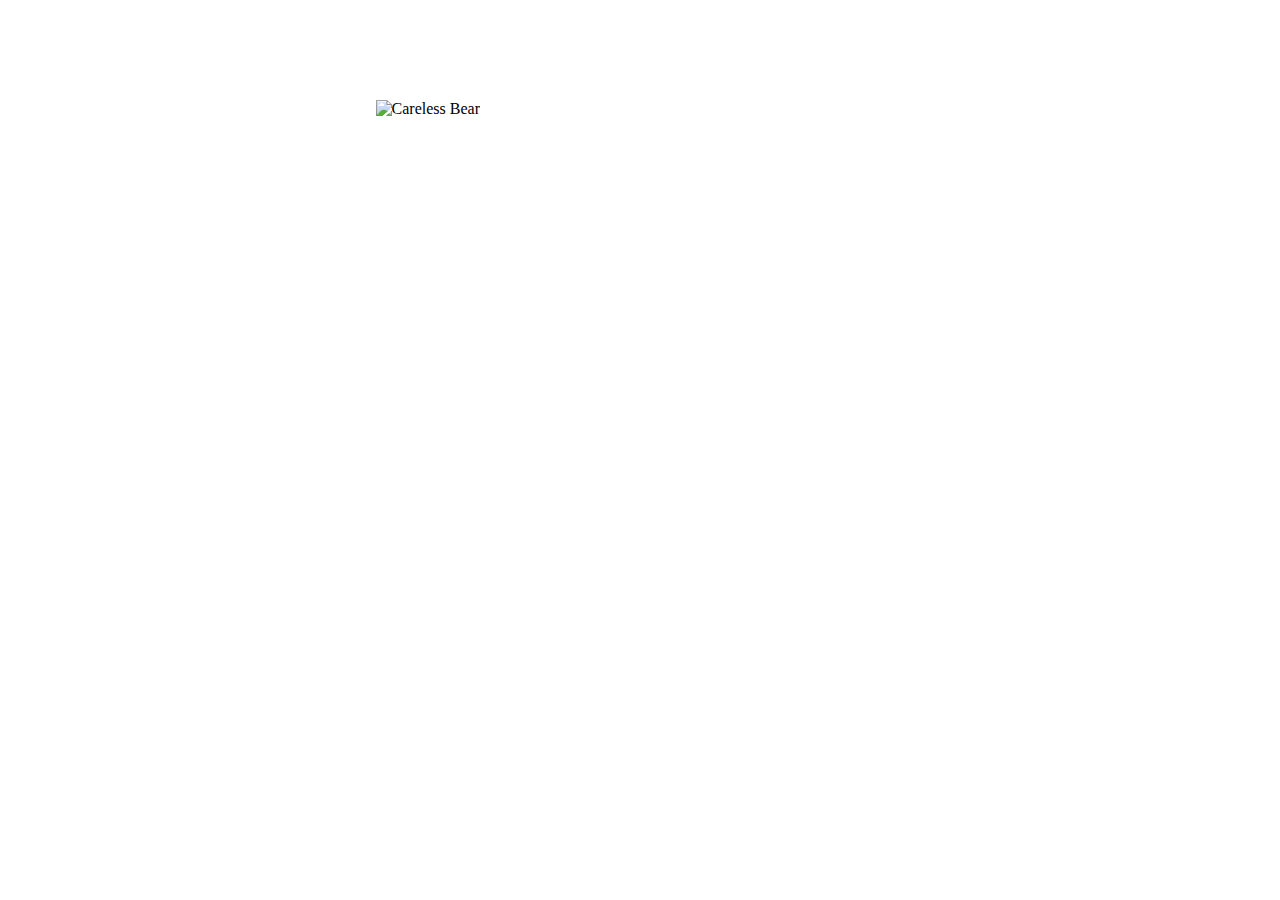
==== bear.html @ 602f4336 "bear, dolphin, monkey, and ostrich were saved" ====
<!DOCTYPE html>
<html lang="en">
<head>
  <meta charset="UTF-8">
  <title>Bear Catch!</title>
  <link rel="stylesheet" href="css/bear.css">
</head>
<body>
  <div id="bear">
    <img src="images/bear.png" alt="Careless Bear">
  </div>
</body>
</html>
---- css/bear.css ----
html {
  background: url(../images/cliff.jpg) no-repeat top left;
}

#bear {
  position: absolute;
  top: 100px;
  right: 0;
}

/* Write your solution here */


@media only screen and (min-width: 1196px)
{
    #bear {
	right: 800px
    }
}
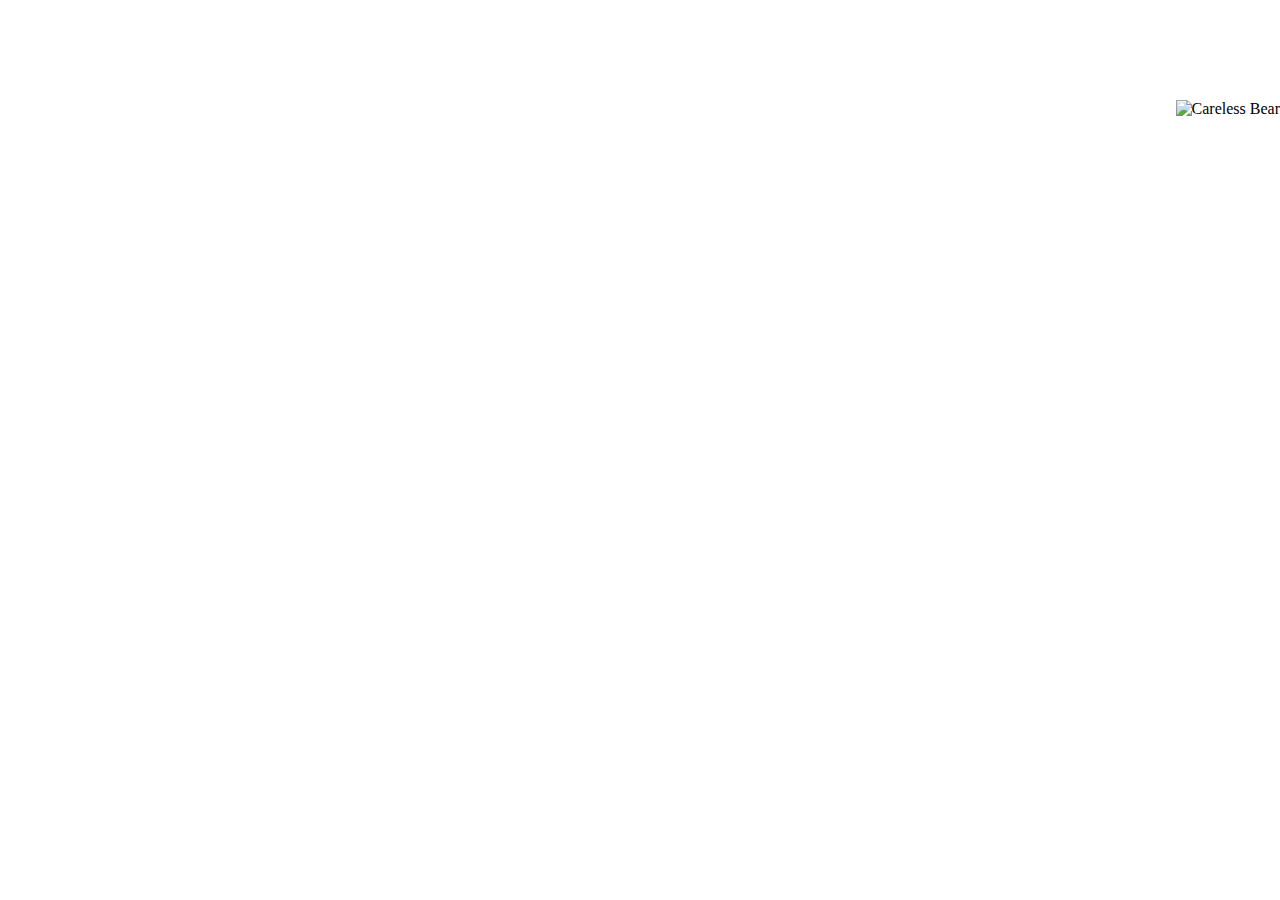
==== commit 95fb52e7: "Done." ====
--- a/bear.html
+++ b/bear.html
@@ -2,7 +2,7 @@
 <html lang="en">
 <head>
   <meta charset="UTF-8">
-  <title>Bear Catch!</title>
+  <title>Bear Catch!!</title>
   <link rel="stylesheet" href="css/bear.css">
 </head>
 <body>
--- a/css/bear.css
+++ b/css/bear.css
@@ -10,10 +10,4 @@
 
 /* Write your solution here */
 
-
-@media only screen and (min-width: 1196px)
-{
-    #bear {
-	right: 800px
-    }
-}
+fuck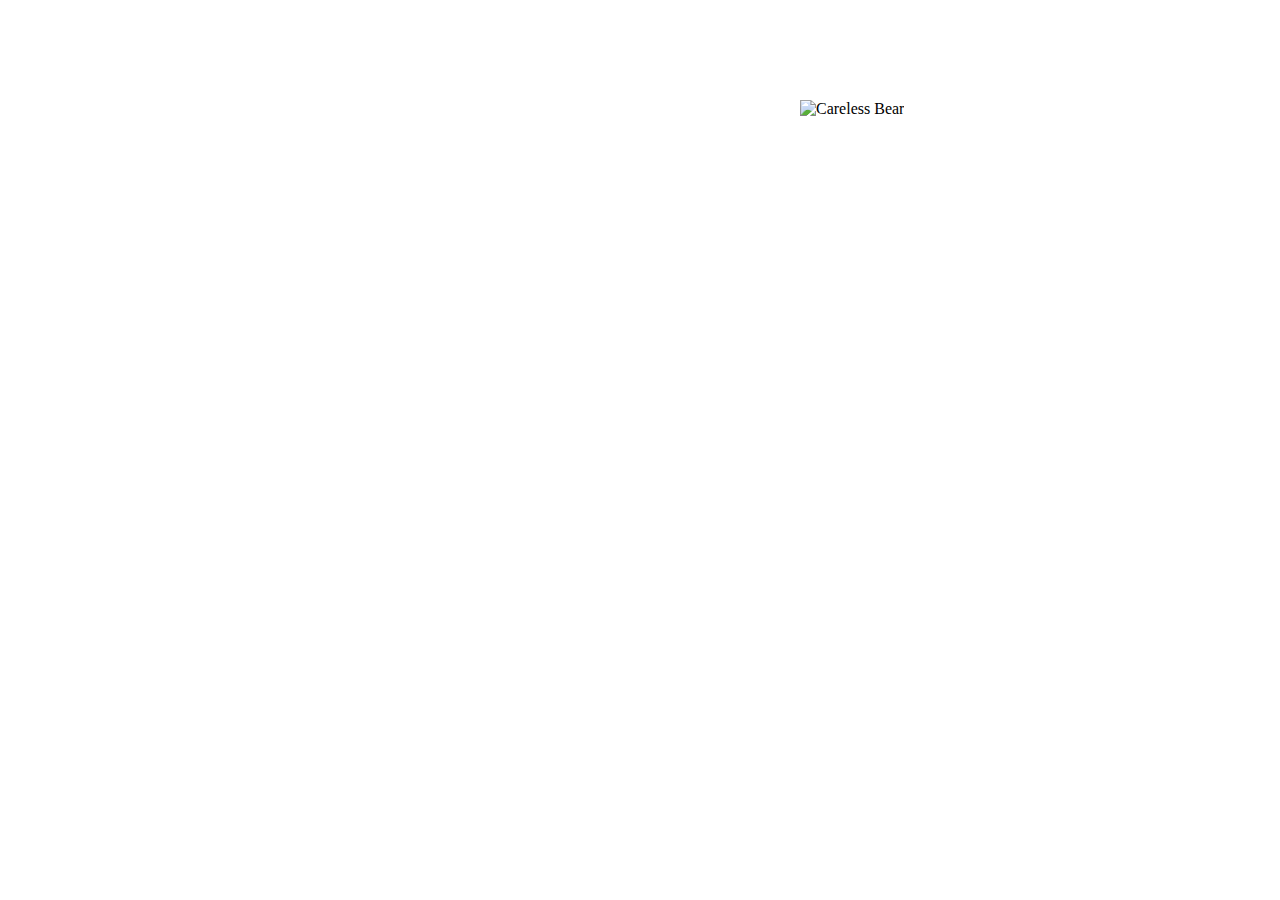
==== commit d5ced423: "Merge ebe479554aa7cfffaba8ffdb304c6102a1ceb33a into a71e43cdba23baf3ece3a345fdc1d7028537743b" ====
--- a/bear.html
+++ b/bear.html
@@ -1,13 +1,13 @@
-<!DOCTYPE html>
-<html lang="en">
-<head>
-  <meta charset="UTF-8">
-  <title>Bear Catch!!</title>
-  <link rel="stylesheet" href="css/bear.css">
-</head>
-<body>
-  <div id="bear">
-    <img src="images/bear.png" alt="Careless Bear">
-  </div>
-</body>
-</html>
+<!DOCTYPE html>
+<html lang="en">
+<head>
+  <meta charset="UTF-8">
+  <title>Bear Catch!</title>
+  <link rel="stylesheet" href="css/bear.css">
+</head>
+<body>
+  <div id="bear">
+    <img src="images/bear.png" alt="Careless Bear">
+  </div>
+</body>
+</html>--- a/css/bear.css
+++ b/css/bear.css
@@ -1,13 +1,17 @@
-html {
-  background: url(../images/cliff.jpg) no-repeat top left;
-}
-
-#bear {
-  position: absolute;
-  top: 100px;
-  right: 0;
-}
-
-/* Write your solution here */
-
-fuck+html {
+  background: url(../images/cliff.jpg) no-repeat top left;
+}
+
+#bear {
+  position: absolute;
+  top: 100px;
+  right: 0;
+}
+
+/* Write your solution here */
+
+@media only screen and (min-width: 1196px) {    
+  #bear {   
+    left: 800px;    
+  }   
+}